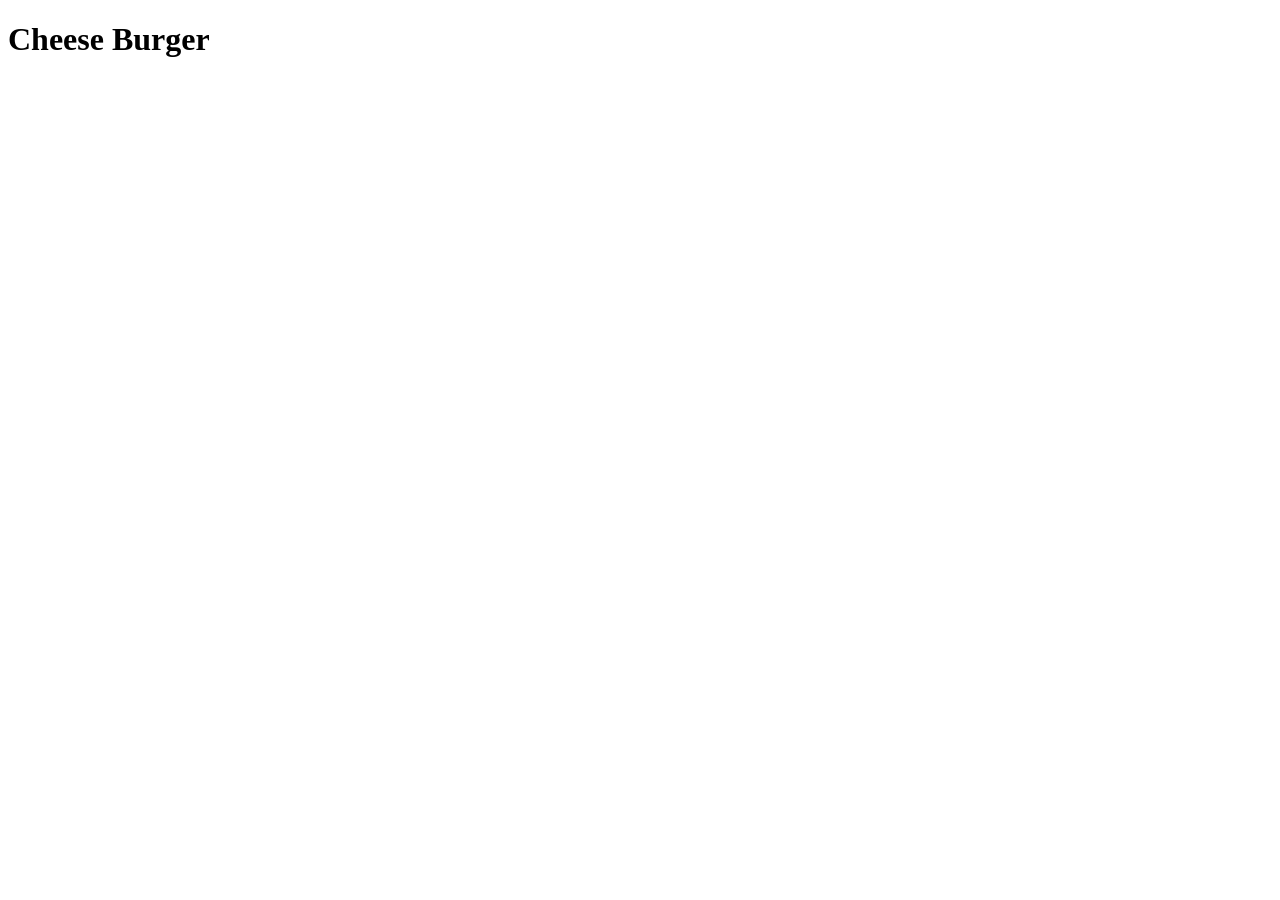
==== recipes/cheese-burger.html @ 7fb20bb6 "Add recipe pages and link them to homepage" ====
<!DOCTYPE html>
<html lang="en">
<head>
    <meta charset="UTF-8">
    <meta name="viewport" content="width=device-width, initial-scale=1.0">
    <title>Odin Recipes</title>
</head>
<body>
	<h1>Cheese Burger</h1> 
</body>
</html>
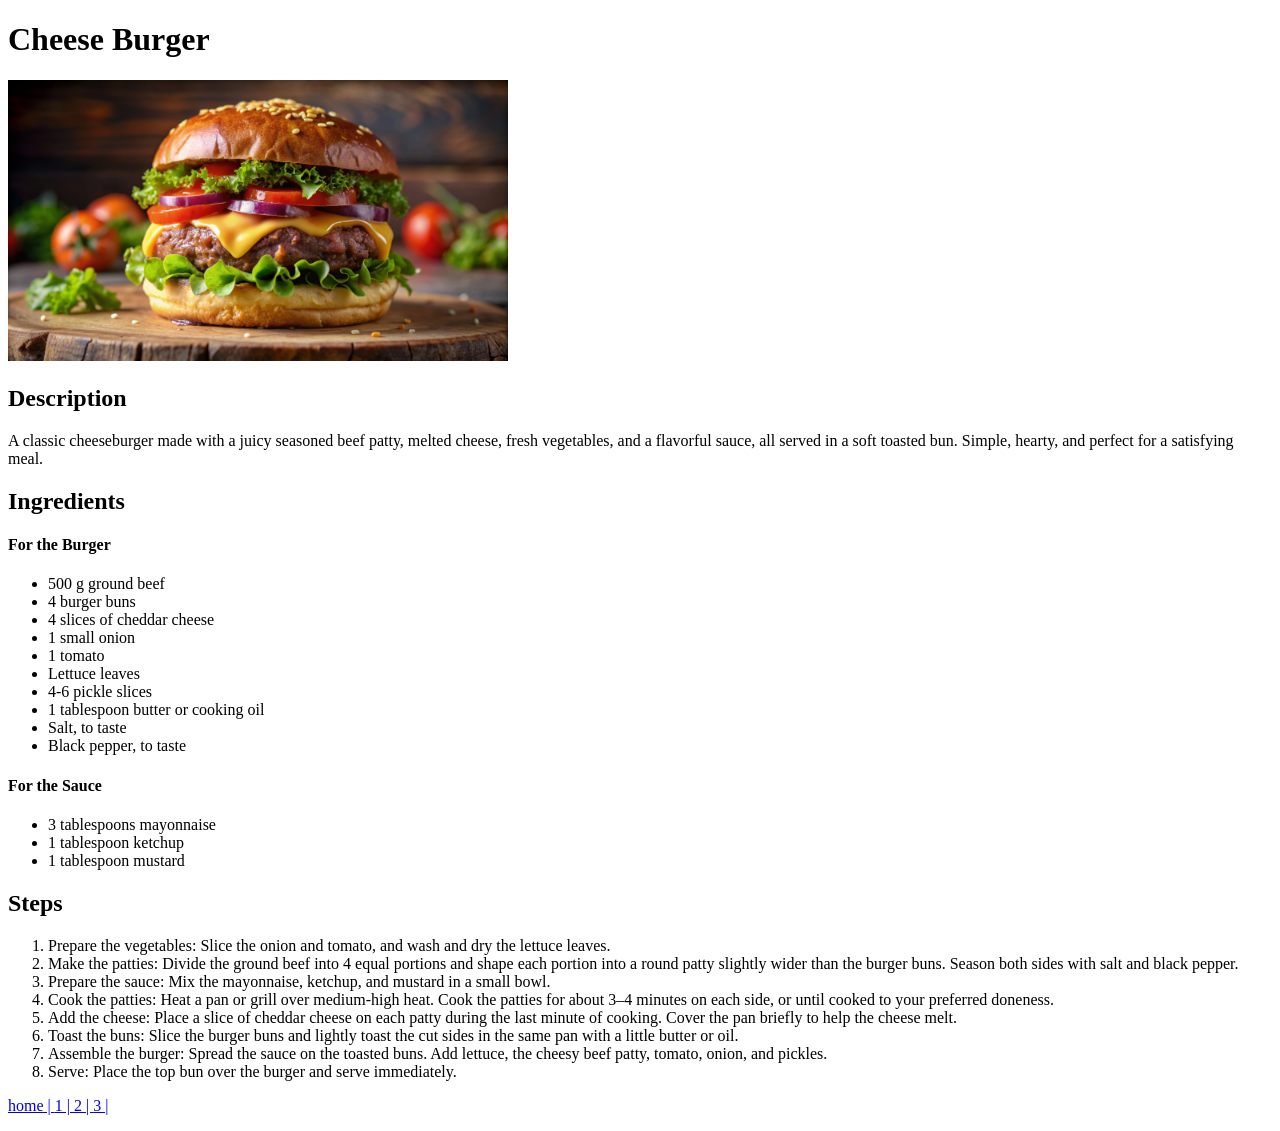
==== commit 52e57284: "Add content to recipe pages" ====
--- a/recipes/cheese-burger.html
+++ b/recipes/cheese-burger.html
@@ -6,7 +6,43 @@
     <title>Odin Recipes</title>
 </head>
 <body>
-	<h1>Cheese Burger</h1> 
+	<h1>Cheese Burger</h1>
+    <img src="../images/cheeseburger.jpg" alt="Image of a Delicouse Cheese Burger" width="500"> 
+    <h2>Description</h2>
+    <p>A classic cheeseburger made with a juicy seasoned beef patty, melted cheese, fresh vegetables, and a flavorful sauce, all served in a soft toasted bun. Simple, hearty, and perfect for a satisfying meal.
+    </p>
+    <h2>Ingredients</h2>
+    <h4>For the Burger</h4>
+    <ul>
+            <li>500 g ground beef</li>
+            <li>4 burger buns</li>
+            <li>4 slices of cheddar cheese</li>
+            <li>1 small onion</li>
+            <li>1 tomato</li>
+            <li>Lettuce leaves</li>
+            <li>4-6 pickle slices</li>
+            <li>1 tablespoon butter or cooking oil</li>
+            <li>Salt, to taste</li>
+            <li>Black pepper, to taste</li>
+    </ul>
+    <h4>For the Sauce</h4>
+    <ul>
+            <li>3 tablespoons mayonnaise</li>
+            <li>1 tablespoon ketchup</li>
+            <li>1 tablespoon mustard</li>
+    </ul>
+    <h2>Steps</h2>
+    <ol>
+            <li>Prepare the vegetables: Slice the onion and tomato, and wash and dry the lettuce leaves.</li>
+            <li>Make the patties: Divide the ground beef into 4 equal portions and shape each portion into a round patty slightly wider than the burger buns. Season both sides with salt and black pepper.</li>
+            <li>Prepare the sauce: Mix the mayonnaise, ketchup, and mustard in a small bowl.</li>
+            <li>Cook the patties: Heat a pan or grill over medium-high heat. Cook the patties for about 3–4 minutes on each side, or until cooked to your preferred doneness.</li>
+            <li>Add the cheese: Place a slice of cheddar cheese on each patty during the last minute of cooking. Cover the pan briefly to help the cheese melt.</li>
+            <li>Toast the buns: Slice the burger buns and lightly toast the cut sides in the same pan with a little butter or oil.</li>
+            <li>Assemble the burger: Spread the sauce on the toasted buns. Add lettuce, the cheesy beef patty, tomato, onion, and pickles.</li>
+            <li>Serve: Place the top bun over the burger and serve immediately.</li>
+    </ol>
+    <p><a href="./../index.html">home | </a> <a href="./pizza.html">1 | </a> <a href="./cheese-burger.html">2 | </a> <a href="./lasagna.html">3 | </a></p>
 </body>
 </html>
 
